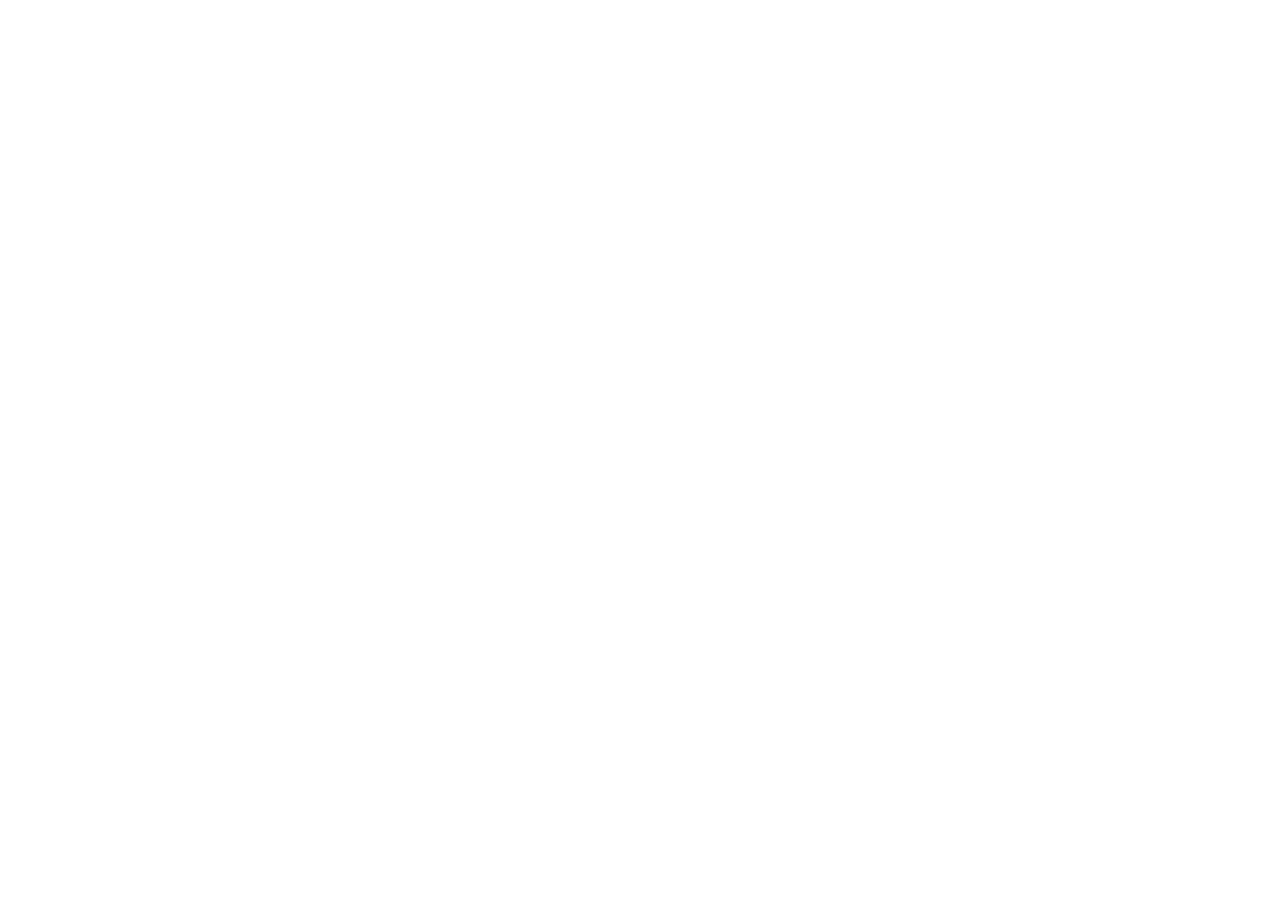
==== index.html @ 52628e23 "boilerplate html and links to css and JS files" ====
<!DOCTYPE html>
<html lang="en">
<head>
    <meta charset="UTF-8">
    <meta name="viewport" content="width=device-width, initial-scale=1.0">
    <meta http-equiv="X-UA-Compatible" content="ie=edge">
    <!--Link to custom css-->
    <link rel="stylesheet" href="assets/css/style.css">
    <title>Kat - An Interactive Fiction</title>
</head>
<body>
    
    <!--Link to main Java Script file-->
    <script src="assets/js/main.js"></script>
</body>
</html>
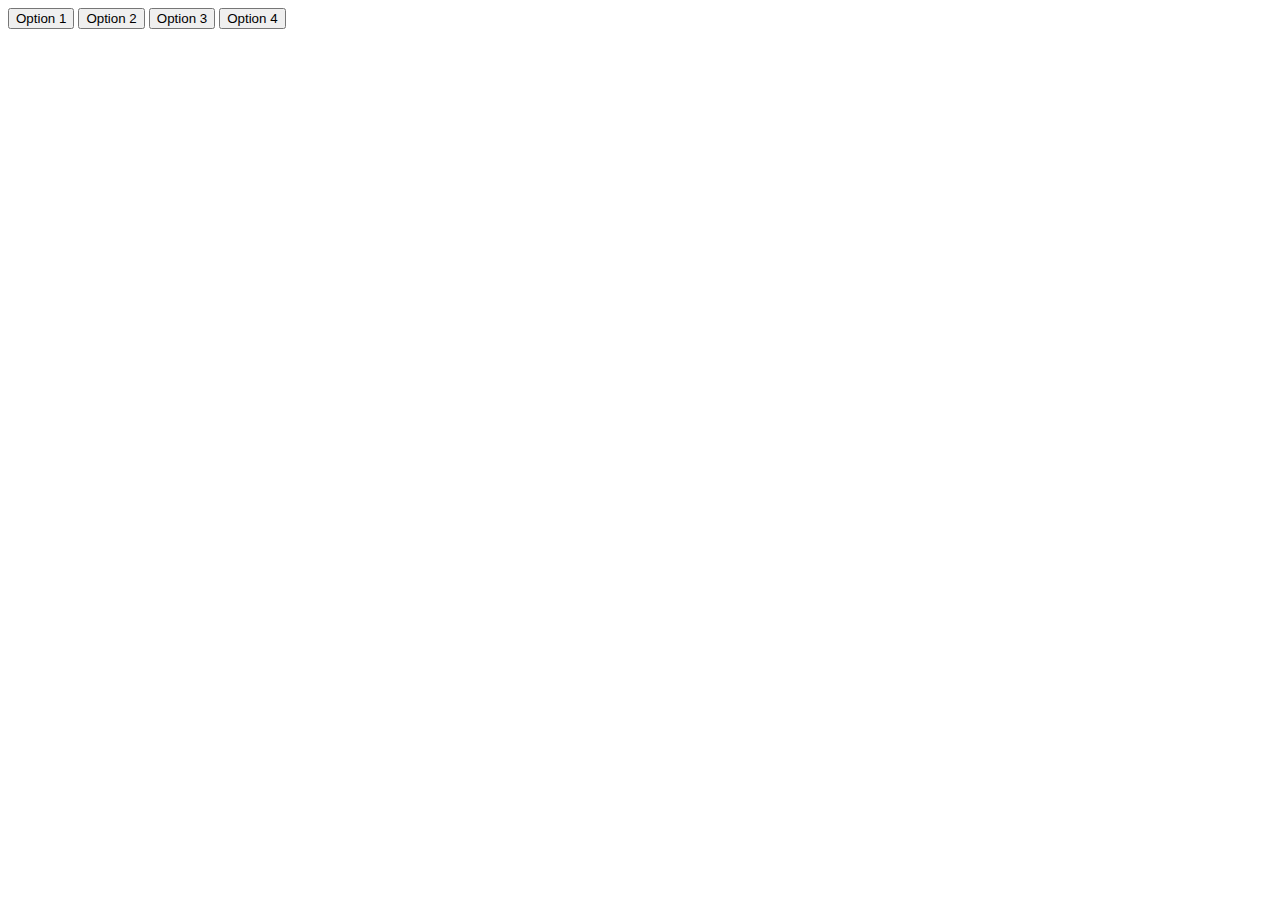
==== commit 9782483e: "adds divs to target with JS and display images, text blocks and option buttons" ====
--- a/index.html
+++ b/index.html
@@ -10,6 +10,23 @@
 </head>
 <body>
     
+    <div class="container">
+        <!--disply images relating to text here-->
+        <div id="graphic"></div>
+
+        <!--Disply current text block here-->
+        <div id="story-text"></div>
+
+        <!--Display option buttons here-->
+        <div id="option-buttons" class="btn-grid">
+            <button class="btn">Option 1</button>
+            <button class="btn">Option 2</button>
+            <button class="btn">Option 3</button>
+            <button class="btn">Option 4</button>
+        </div>
+    </div>
+
+
     <!--Link to main Java Script file-->
     <script src="assets/js/main.js"></script>
 </body>
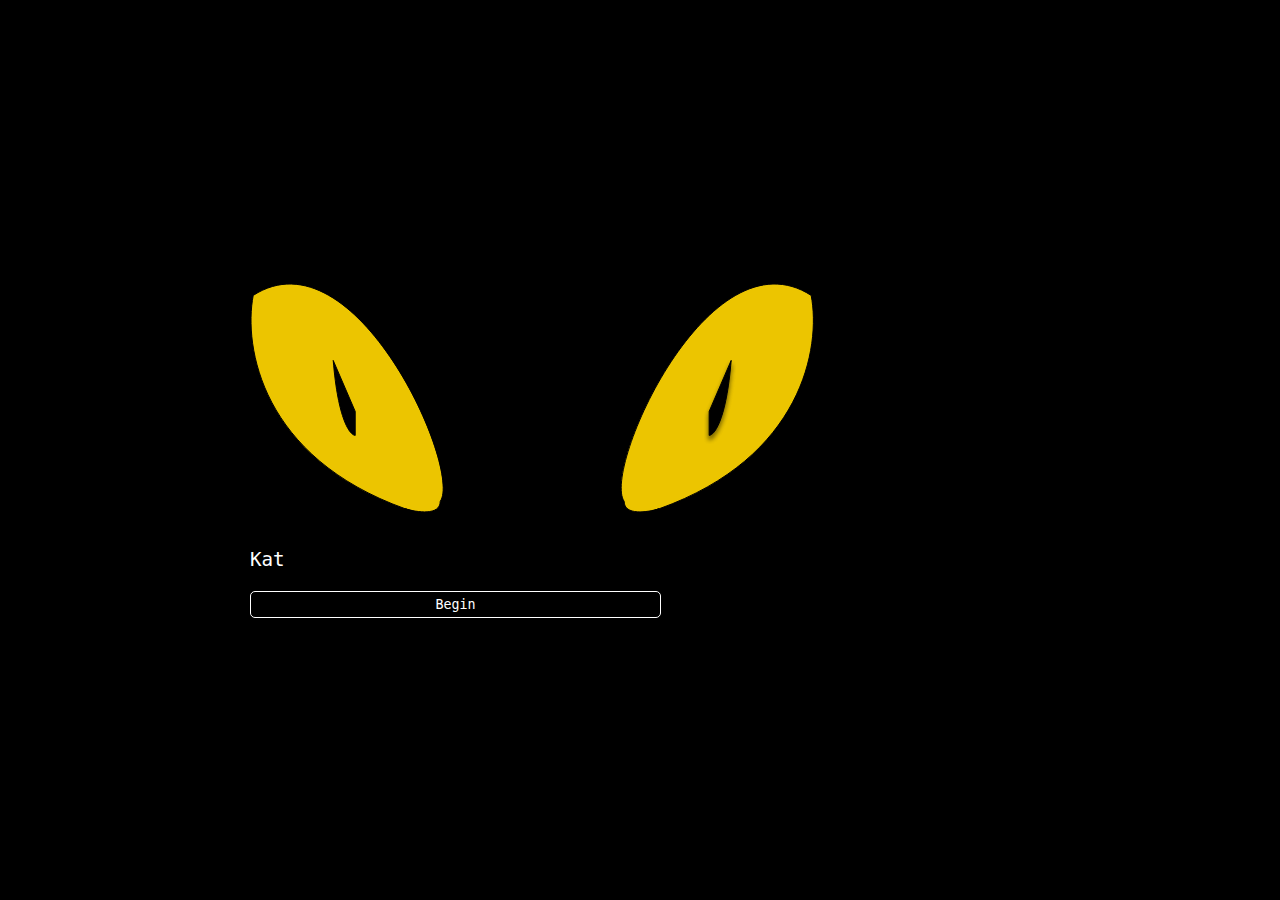
==== commit 058f4ba7: "adds more story text blocks" ====
--- a/index.html
+++ b/index.html
@@ -9,8 +9,8 @@
     <title>Kat - An Interactive Fiction</title>
 </head>
 <body>
-    
     <div class="container">
+
         <!--disply images relating to text here-->
         <div id="graphic"></div>
 
--- a/assets/css/style.css
+++ b/assets/css/style.css
@@ -0,0 +1,61 @@
+/*--------------------set everything to border-box*/
+
+*, *::before, *::after {
+    box-sizing: border-box;
+    font-family: "Dotum", monospace;
+    color: white;
+    background-color: #000;
+}
+  
+  
+/*-----------------------------------Main Layout*/
+
+body {
+    padding: 0;
+    margin: 0;
+    display: flex;
+    justify-content: center;
+    align-items: center;
+    width: 100vw;
+    height: 100vh;
+    font-size: 1.2em;
+}
+
+/*------------------------------Content Container*/
+
+.container {
+    width: 800px;
+    max-width: 90%;
+    background-color: black;
+    padding: 10px;
+    border-radius: 5px;
+  }
+
+
+/*-------------------------------Scene Graphics*/
+
+#graphic {
+    display: flex;
+    width: 100%;
+    height: auto;
+    margin-bottom: 20px;
+}
+
+
+/*-------------------------------Option Buttons*/
+
+.btn-grid {
+    display: grid;
+    grid-template-columns: repeat(2, auto);
+    gap: 10px;
+    margin-top: 20px;
+  }
+  
+  .btn {
+    background-color: black;
+    border: 1px solid white;
+    padding: 5px;
+    color: white;
+    border-radius: 5px;
+    outline: none;
+  }